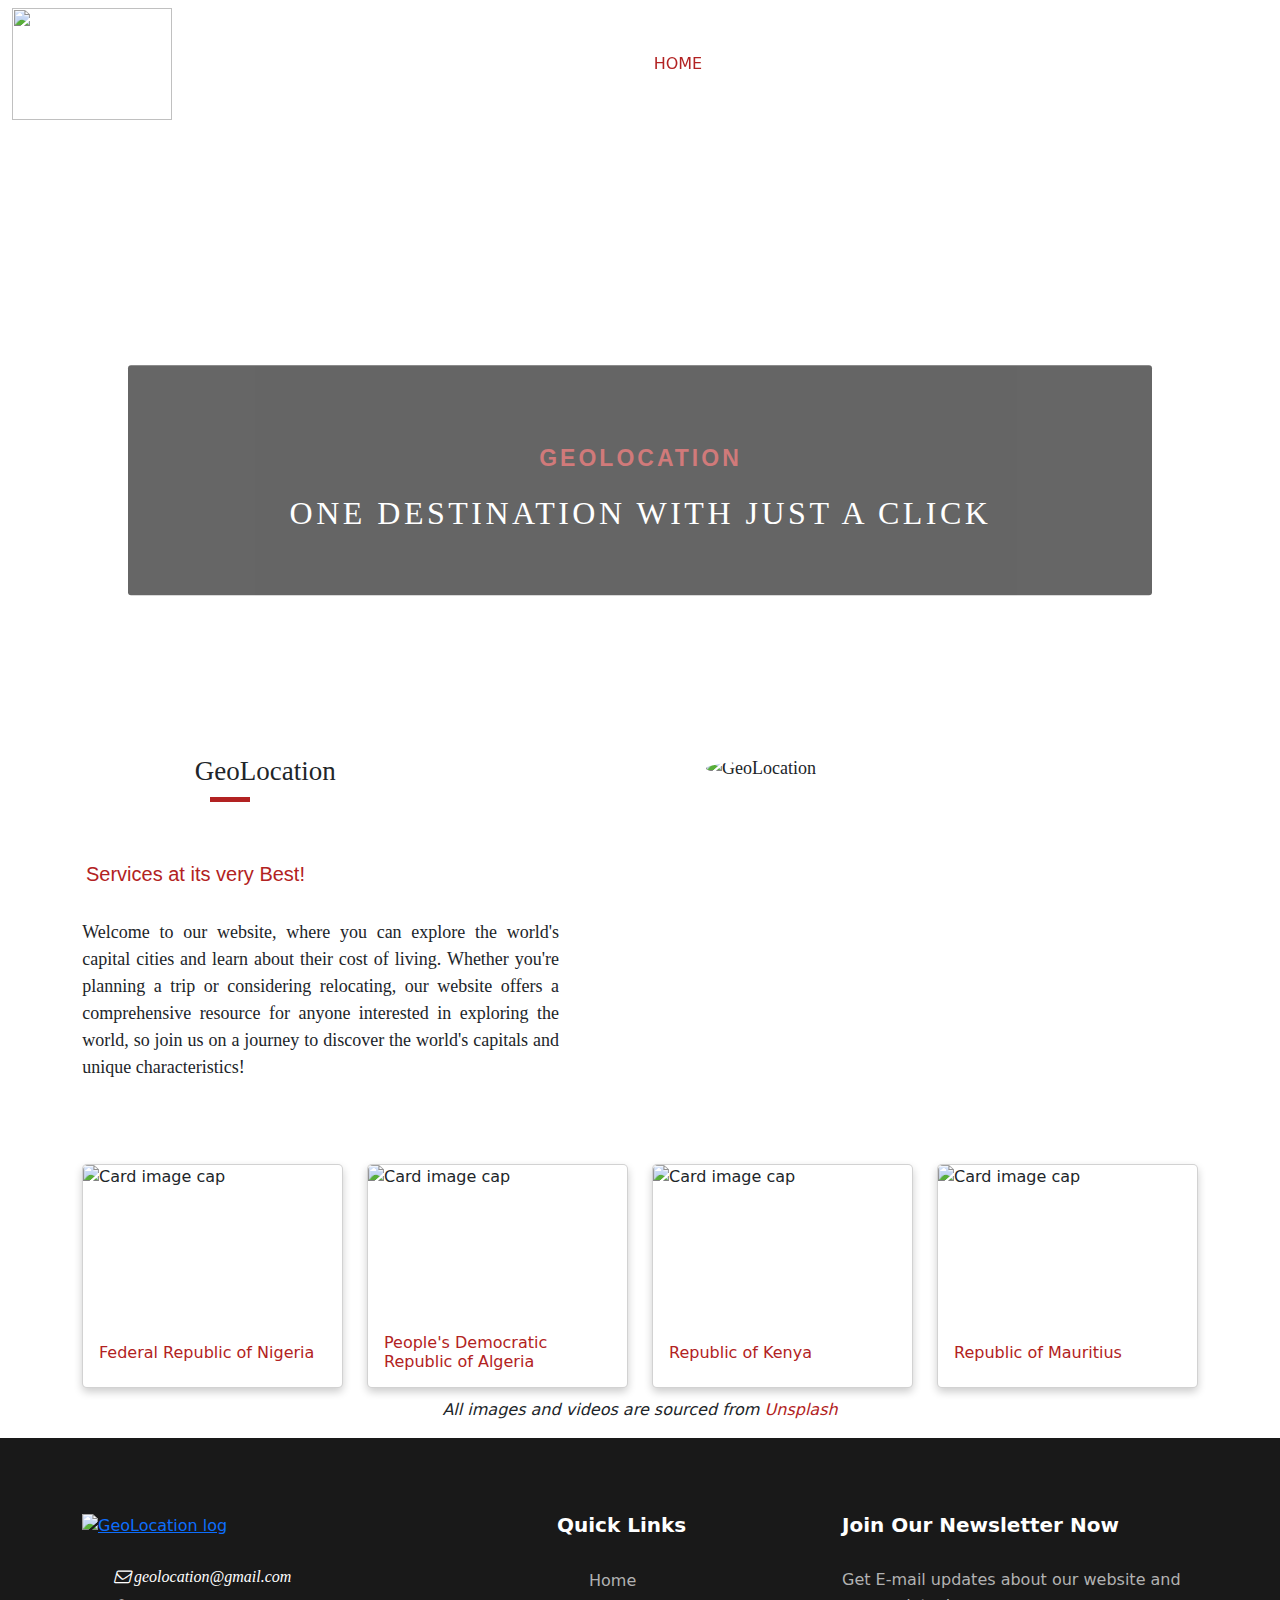
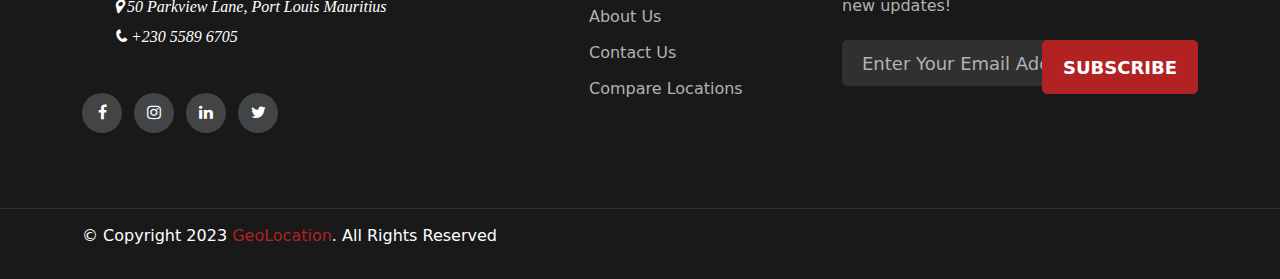
==== index.html @ 5ffd12c0 "new" ====
<!DOCTYPE html>
<html lang="en">

<head>
    <meta charset="UTF-8">
    <meta http-equiv="X-UA-Compatible" content="IE=edge">
    <meta name="viewport" content="width=device-width, initial-scale=1.0">
    <title>GeoLocation</title>

    <!-- Bootstrap css -->
    <link href="https://cdn.jsdelivr.net/npm/bootstrap@5.2.3/dist/css/bootstrap.min.css" rel="stylesheet">
    <!-- Font Awesome Icon Library -->
    <link rel="stylesheet" href="https://cdnjs.cloudflare.com/ajax/libs/font-awesome/4.7.0/css/font-awesome.min.css">
    <!-- favicon icon -->
    <link rel="icon" type="image/x-icon" href="./images/geolocation_favicon.ico">
    <!-- external css -->
    <link rel="stylesheet" href="./css/stylesheet.css">
</head>

<body>
    <!-- header section starts -->
    <header>
        <nav class="navbar fixed-top navbar-expand-lg navbar-light"> <!-- adds responsive navbar -->
            <div class="container-fluid">
                <a href="./index.html">
                    <img src="./images/geolocation_logo.png" class="logo"> <!-- adds logo to navbar -->
                </a>
                <!-- toggler bar button -->
                <button class="navbar-toggler" type="button" data-bs-toggle="collapse"
                    data-bs-target="#navbarTogglerDemo02" aria-controls="navbarTogglerDemo02" aria-expanded="false"
                    aria-label="Toggle navigation">
                    <span class="navbar-toggler-icon"></span>
                </button>
                <div class="collapse navbar-collapse" id="navbarTogglerDemo02">
                    <ul class="navbar-nav navbar-right ms-auto mb-2 mb-lg-0"> <!-- navbar links-->
                        <li class="nav-item">
                            <a class="nav-link active" aria-current="page" href="./index.html">HOME</a>
                        </li>
                        <li class="nav-item">
                            <a class="nav-link" href="./html/aboutus.html">ABOUT US</a>
                        </li>
                        <li class="nav-item">
                            <a class="nav-link" href="./html/contactus.html">CONTACT US</a>
                        </li>
                        <li class="nav-item">
                            <a class="nav-link" href="./html/comparelocations.html">COMPARE LOCATION</a>
                        </li>
                    </ul>
                </div>
            </div>
        </nav>

        <!-- adds background video playing on loop and muted -->
        <video class="background-video" playsinline="playsinline" autoplay="autoplay" muted="muted" loop="loop">
            <source src="./videos/geolocation_bgvideo.mp4" type="video/mp4">
        </video>

        <!-- adds text on the background video -->
        <div class="bg-video-text">
            <p>GEOLOCATION</p>
            <h1>ONE DESTINATION WITH JUST A CLICK</h1>
        </div>
    </header>
    <!-- header section ends -->

    <!-- website-description section starts -->
    <section>
        <div class="description-container"> <!-- splits section into two column for text and image -->
            <div class="row">
                <div class="col-lg-6 col-md-12 col-sm-12" id="col-6"> <!-- column for text -->
                    <h1>GeoLocation</h1>
                    <h2> Services at its very Best!</h2>
                    <p>
                        Welcome to our website, where you can explore the world's capital cities and learn about
                        their cost of living. Whether you're planning a trip or considering relocating, our website offers a
                        comprehensive resource for anyone interested in exploring the world, so join us on a journey to discover the world's capitals and
                        unique characteristics!
                    </p>
                </div>
                <div class="col-lg-6 col-md-12 col-sm-12" id="col-2"> <!-- column for image -->
                    <img src="./images/geolocation_home.jpg" alt="GeoLocation">
                </div>
            </div>
        </div>
    </section>
    <!-- website-description section ends -->

    <!-- country-card section starts -->
    <div class="container" id="card-sect"> <!-- splits section into 4 column for each country card -->
        <div class="row">
            <div class="col-md-3 col-sm-6 col-xs-12">
                <a id="nigeria" href="./html/country.html" style="text-decoration:none">
                    <div class="card">
                        <img class="card-img-top" src="./images/geolocation_nigeria.jpg" alt="Card image cap">
                        <div class="card-body">
                            <h5 class="card-title">Federal Republic of Nigeria</h5>
                        </div>
                    </div>
                </a>
            </div>
            <div class="col-md-3 col-sm-6 col-xs-12">
                <a id="algeria" href="./html/country.html" style="text-decoration:none">
                    <div class="card">
                        <img class="card-img-top" src="./images/geolocation_algeria.jpg" alt="Card image cap">
                        <div class="card-body">
                            <h5 class="card-title">People's Democratic Republic of Algeria</h5>
                        </div>
                    </div>
                </a>
            </div>
            <div class="col-md-3 col-sm-6 col-xs-12">
                <a id="kenya" href="./html/country.html" style="text-decoration:none">
                    <div class="card">
                        <img class="card-img-top" src="./images/geolocation_kenya.jpg" alt="Card image cap">
                        <div class="card-body">
                            <h5 class="card-title">Republic of Kenya</h5>
                        </div>
                    </div>
                </a>
            </div>
            <div class="col-md-3 col-sm-6 col-xs-12">
                <a id="mauritius" href="./html/country.html" style="text-decoration:none">
                    <div class="card">
                        <img class="card-img-top" src="./images/geolocation_mauritius.jpg" alt="Card image cap">
                        <div class="card-body">
                            <h5 class="card-title">Republic of Mauritius</h5>
                        </div>
                    </div>
                </a>
            </div>
        </div>
    </div>

    <!-- images and video references -->
    <p class="reference">All images and videos are sourced from <a href="https://unsplash.com/">Unsplash</a></p>
    </section>
    <!-- country-card section ends -->

    <!-- footer section starts -->
    <footer class="footer-section"> <!-- adds responsive footer -->
        <div class="container">
            <div class="row">
                <div class="col-lg-4">
                    <div class="footer-left">
                        <div class="footer-logo"> <!-- adds logo to the footer -->
                            <a href="./index.html">
                                <img src="./images/geolocation_logo.png" alt="GeoLocation log" class="img-fluid">
                            </a>
                        </div>
                        <ul> <!-- help section -->
                            <li>
                                <a href="https://mail.google.com/mail/"><i class="fa fa-envelope-o" aria-hidden="true"
                                        style="color:white;font-style:oblique;font-size:16px;">
                                        geolocation@gmail.com</i>
                                </a>
                            </li>
                            <li>
                                <a href="https://www.google.com/maps"><i class="fa fa-map-marker" aria-hidden="true"
                                        style="color:white;font-style:oblique;font-size:16px;"> 50 Parkview Lane, Port
                                        Louis Mauritius</i>
                                </a>
                            </li>
                            <li>
                                <a href="tel: +230 5589 6705"><i class="fa fa-phone" aria-hidden="true"
                                        style="color:white;font-style:oblique;font-size:16px;"> +230 5589 6705</i>
                                </a>
                            </li>
                        </ul>
                        <div class="footer-social"> <!-- social media section -->
                            <a href="https://www.facebook.com/"><i class="fa fa-facebook"></i></a>
                            <a href="https://www.instagram.com/"><i class="fa fa-instagram"></i></a>
                            <a href="https://www.linkedin.com/"><i class="fa fa-linkedin"></i></a>
                            <a href="https://twitter.com/"><i class="fa fa-twitter"></i></a>
                        </div>
                    </div>
                </div>
                <div class="col-lg-3 offset-lg-1"> <!-- quick links section -->
                    <div class="footer-widget">
                        <h5>Quick Links</h5>
                        <ul>
                            <li><a href="./index.html">Home</a></li>
                            <li><a href="./html/aboutus.html">About Us</a></li>
                            <li><a href="./html/contactus.html">Contact Us</a></li>
                            <li><a href="./html/comparelocations.html">Compare Locations</a></li>
                        </ul>
                    </div>
                </div>

                <div class="col-lg-4"> <!-- news letter section -->
                    <div class="newslatter-item">
                        <h5>Join Our Newsletter Now</h5>
                        <p>Get E-mail updates about our website and new updates!</p>
                        <form action="http://localhost/contactusphp/footerphp.php" class="subscribe-form">
                            <input type="text" placeholder="Enter Your Email Address">
                            <button type="submit">Subscribe</button>
                        </form>
                    </div>
                </div>
            </div>
        </div>
        <div class="copyright-reserved"> <!-- copyrights section -->
            <div class="container">
                <div class="row">
                    <div class="col-lg-12">
                        <p style="color:#fff;">&#169; Copyright 2023 <a style="text-decoration:none;color:firebrick;"
                                href="./index.html">GeoLocation</a>. All Rights Reserved</p>
                    </div>
                </div>
            </div>
        </div>
    </footer>
    <!-- footer section ends -->

    <!-- scripts -->
    <script src="https://ajax.googleapis.com/ajax/libs/jquery/3.6.3/jquery.min.js"></script>
    <script src="https://cdn.jsdelivr.net/npm/bootstrap@5.2.3/dist/js/bootstrap.bundle.min.js"></script>
    <script src="../scripts/script.js"></script>
</body>

</html>
---- css/stylesheet.css ----
* {
    margin: 0;
    padding: 0;
    box-sizing: border-box;
}

body {
    overflow-x: hidden;
    height: 100%;
    width: 100%;
}

/*-------------------------------
  Header attributes for all pages
---------------------------------*/

header {
    overflow-x: hidden;
    width: 100%;
    height: 40rem;
}

#about-header {
    background-image: url('../images/geolocation_about.jpg');
    /*added a background image*/
    background-size: cover;
    background-repeat: no-repeat;
    background-position: center;
    background-position-y: -40px;
    height: 600px;
}

#contact-header {
    background-image: url('../images/geolocation_contact.jpg');
    /*adds a background image*/
    background-size: cover;
    background-repeat: no-repeat;
    background-position: center;
    background-position-y: -40px;
    height: 600px;
}

#location-header {
    background-image: url('../images/geolocation_backdrop.jpg');
    /*adds a background image*/
    background-color: rgba(0, 0, 0, 0.9);
    background-blend-mode: overlay;
    background-position: center;
    background-size: cover;
    background-repeat: no-repeat;
    height: 600px;
}

.reference {
    text-align: center;
    font-style: italic;
    margin-top: 10px;
}

.reference a {
    text-decoration: none;
    color: firebrick;
}

.logo {
    width: 10em;
    height: 7em;
}

.navbar-nav {
    padding-right: 2em;
}

.nav-item {
    padding-right: 2em;
}

.nav-link {
    color: #fff;
}

.nav-link.active {
    color: firebrick !important;
}

.nav-link:hover {
    color: #ccc;
}

.navbar-light .navbar-toggler-icon {
    background-image: url("data:image/svg+xml,%3csvg xmlns='http://www.w3.org/2000/svg' viewBox='0 0 30 30'%3e%3cpath stroke='rgba%28255, 255, 255' stroke-linecap='round' stroke-miterlimit='10' stroke-width='2' d='M4 7h22M4 15h22M4 23h22'/%3e%3c/svg%3e");
}

.navbar-light .navbar-toggler {
    border: 3px solid #fff;
}

/*-------------------------------
  Background image/video and text
---------------------------------*/

.background-video {
    z-index: -1;
    width: 100%;
    min-width: 50rem;
    height: 650px !important;
    overflow: hidden;
    position: absolute;
    object-fit: cover;
    top: 0;
    left: 0;
}

/* these apply to the text on the background video */
.bg-video-text {
    text-align: center;
    margin: 0;
    position: absolute;
    top: 50%;
    left: 50%;
    transform: translate(-50%, -50%);

    /** to add border on background **/
    border: 1px solid;
    box-sizing: border-box;
    border-style: none;
    border-radius: 3px;
    width: 80%;
    color: white;
    background-color: black;
    opacity: 0.6;
    padding: 4em;
    margin-top: 30px;
}

.bg-video-text p {
    font-size: 23px;
    font-family: 'Segoe UI', Tahoma, Geneva, Verdana, sans-serif;
    font-weight: 700;
    letter-spacing: 3px;
    margin: 12px 0 0 1px;
    text-align: center;
    color: firebrick;
}

.bg-video-text h1 {
    font-family: 'Calibri';
    font-size: 2rem;
    letter-spacing: 3.5px;
    font-weight: 500;
    margin: 20px 0 0 1px;
    text-align: center;
    line-height: 1.1;
}

/*these apply to the text on the background images*/
.bg-image-text {
    text-align: center;
    margin: 0;
    position: absolute;
    top: 50%;
    left: 50%;
    transform: translate(-50%, -50%);

    /** to add border on background **/
    border: 1px solid;
    box-sizing: border-box;
    border-style: none;
    border-radius: 3px;
    width: 80%;
    color: white;
    background-color: black;
    opacity: 0.6;
    padding: 4em;
    margin-top: 30px;
}

.bg-image-text h1 {
    font-family: 'Calibri';
    font-size: 2em;
    letter-spacing: 3.5px;
    font-weight: 500;
    text-align: center;
    margin: 20px 0 0 1px;
    line-height: 1.1;
}

/*-------------------------------------
  Description content/text on all pages
---------------------------------------*/

.description-container .row {
    padding: 20px;
    margin-top: 5rem;
}

.description-container #col-6,
#col-2 {
    font-family: 'Calibri';
    flex-direction: column;
    text-align: justify;
    font-family: 'Calibri';
}

.description-container #col-6 h1 {
    font-size: 1.5em;
    margin-left: 6.25em;
    padding-bottom: 1em;
}

.description-container #col-6 h1::after {
    content: "";
    border-bottom: 5px solid firebrick;
    display: block;
    width: 40px;
    margin-top: 10px;
    margin-left: 15px;
}

.description-container #col-6 h2 {
    margin-left: 3em;
    font-size: 20px;
    padding-top: 1.25em;
    padding-bottom: 1.25em;
    font-weight: 200;
    color: firebrick;
    font-family: 'Gill Sans', 'Gill Sans MT', Calibri, 'Trebuchet MS', sans-serif;
}

.description-container #col-6 p {
    width: 80%;
    position: relative;
    margin-left: 3.125em;
    font-size: 18px;
    line-height: 1.5;
}

.description-container #col-2 {
    align-items: center;
    display: flex;
}

/*sets the image*/
.description-container #col-2 img {
    width: 100%;
    max-width: 500px;
    height: auto;
    border-radius: 50%;
    position: relative;
    margin-left: 0.5 !important;
}

.search-container {
    padding: 5%;
    display: flex;
    flex-direction: column;
    align-items: center;
    align-items: center;
    justify-content: center;
    position: relative;
}

#search-id .search-wrapper {
    width: 100%;
    z-index: 1;
    max-width: 500px;
    display: flex;
    align-items: center;
    padding: 5px 10px;
    border: 2px solid firebrick;
    border-radius: 15px;
    box-shadow: 0px 1px 5px rgba(0, 0, 0, 0.1);
}

#search-id .search-wrapper input {
    background: transparent;
    flex: 1;
    border: none;
    outline: none;
    padding: 16px 16px;
    font-size: 20px;
    color: firebrick;
    font-family: 'Calibri';
}

#search-id ::placeholder {
    color: #ccc7ff;
}

#search-id .search-wrapper button {
    border: 0;
    width: 50px;
    cursor: pointer;
    color: firebrick;
    height: 50px;
    border-radius: 50% !important;
}

#search-rec {
    position: relative;
    align-items: left;
    min-width: 500px;
    overflow-y: scroll;
    border: 1px solid #ccc;
    border-radius: 20px;
    z-index: -1;
    max-height: 200px;
    background: #fff;
    z-index: 999;
}

#search-rec li {
    padding: 0.5%;
    font-family: 'Calibri';
    cursor: pointer;
    color: firebrick;
    text-decoration: none;
    display: block;
    line-break: auto;
}

#search-rec li:hover {
    background-color: #ccc;
    border-radius: 5px;
}

.col-lg-6 {
    font-size: 18px;
    padding: 15px 18px 15px 18px;
    overflow: hidden;
    font-family: 'Calibri';
}

.col-6 {
    padding: 20px;
}

#card-sect {
    margin-top: 20p;
}

.card {
    box-shadow: 0 4px 8px 0 rgba(0, 0, 0, 0.2);
    transition: 0.3s;
    border-radius: 5px;
    height: 14rem;
}

#card-sect .col-md-3.col-sm-6.col-xs-12 {
    margin-top: 2rem;
}

.card:hover {
    box-shadow: 0 8px 16px 0 rgba(0, 0, 0, 0.2);
}

.card-body {
    padding: 2px 16px;
    align-items: center;
    display: flex;
}

.card-img-top {
    height: 10rem;
}

.card-title {
    font-size: 1rem;
    font-weight: 500;
    color: firebrick;
}

.img {
    border-radius: 5px 5px 0 0;
}

.carousel-inner img {
    vertical-align: middle;
    width: 100%;
    height: 30rem;
    max-width: 50%;
    position: relative;
    margin: auto;
}

.profile-circel-image-200 img {
    width: 200px;
    height: 200px;
    border-radius: 200px;
}

.vv img {
    transition: all 0.3s ease;
    cursor: pointer;
}

.vv img:hover {
    opacity: 0.8;
    box-shadow: 0px 0px 5px 8px rgba(0, 0, 0, 0.08);
}

.contactform-container {
    color: #000;
    overflow-x: hidden;
    height: 100%;
    background-repeat: no-repeat;
    background-size: 100% 100%
}

.form-card {
    padding: 30px 40px;
    margin-top: 60px;
    border: none !important;
    box-shadow: 0 6px 12px 0 rgba(0, 0, 0, 0.2);
}

.text {
    color: firebrick;
}

.form-control-label {
    margin-bottom: 0;
}

input,
textarea,
button {
    padding: 8px 15px;
    border-radius: 5px !important;
    margin: 5px 0px;
    box-sizing: border-box;
    border: 1px solid #ccc;
    font-size: 18px !important;
    font-weight: 300;
}

input:focus,
textarea:focus {
    -moz-box-shadow: none !important;
    -webkit-box-shadow: none !important;
    box-shadow: none !important;
    border: 1px solid firebrick;
    outline-width: 0;
    font-weight: 400;
}

.btn-block {
    text-transform: uppercase;
    font-size: 15px !important;
    font-weight: 400;
    height: 43px;
    cursor: pointer;
    background-color: firebrick;
    color: #fff !important;
}

.btn-block:hover {
    color: black !important;
    background-color: #ccc;
}

button:focus {
    -moz-box-shadow: none !important;
    -webkit-box-shadow: none !important;
    box-shadow: none !important;
    outline-width: 0;
}

#select-country {
    position: absolute;
    top: 35%;
    font-size: 18px;
    padding: 15px 18px 15px 18px;
    overflow: hidden;
    font-family: 'Calibri';
    color: #fff;
    justify-content: center;
    display: flex;
}

#country1 {
    /* styling */
    background-color: white;
    border: thin solid firebrick;
    border-radius: 4px;
    display: inline-block;
    font: inherit;
    line-height: 1.5em;
    padding: 0.5em 3.5em 0.5em 1em;

    /* reset */
    margin: 0;
    -webkit-box-sizing: border-box;
    -moz-box-sizing: border-box;
    box-sizing: border-box;
    -webkit-appearance: none;
    -moz-appearance: none;
}

#country1 {
    background-image:
        linear-gradient(45deg, transparent 50%, gray 50%),
        linear-gradient(135deg, gray 50%, transparent 50%),
        linear-gradient(to right, #ccc, #ccc);
    background-position:
        calc(100% - 20px) calc(1em + 2px),
        calc(100% - 15px) calc(1em + 2px),
        calc(100% - 2.5em) 0.5em;
    background-size:
        5px 5px,
        5px 5px,
        1px 1.5em;
    background-repeat: no-repeat;
}

#country1:focus {
    background-image:
        linear-gradient(45deg, green 50%, transparent 50%),
        linear-gradient(135deg, transparent 50%, green 50%),
        linear-gradient(to right, #ccc, #ccc);
    background-position:
        calc(100% - 15px) 1em,
        calc(100% - 20px) 1em,
        calc(100% - 2.5em) 0.5em;
    background-size:
        5px 5px,
        5px 5px,
        1px 1.5em;
    background-repeat: no-repeat;
    border-color: green;
    outline: 0;
}

#country1:-moz-focusring {
    color: transparent;
    text-shadow: 0 0 0 #000;
}

#country2 {
    /* styling */
    background-color: white;
    border: thin solid firebrick;
    border-radius: 4px;
    display: inline-block;
    font: inherit;
    line-height: 1.5em;
    padding: 0.5em 3.5em 0.5em 1em;

    /* reset */
    margin: 0;
    -webkit-box-sizing: border-box;
    -moz-box-sizing: border-box;
    box-sizing: border-box;
    -webkit-appearance: none;
    -moz-appearance: none;
}

#country2 {
    background-image:
        linear-gradient(45deg, transparent 50%, gray 50%),
        linear-gradient(135deg, gray 50%, transparent 50%),
        linear-gradient(to right, #ccc, #ccc);
    background-position:
        calc(100% - 20px) calc(1em + 2px),
        calc(100% - 15px) calc(1em + 2px),
        calc(100% - 2.5em) 0.5em;
    background-size:
        5px 5px,
        5px 5px,
        1px 1.5em;
    background-repeat: no-repeat;
}

#country2:focus {
    background-image:
        linear-gradient(45deg, green 50%, transparent 50%),
        linear-gradient(135deg, transparent 50%, green 50%),
        linear-gradient(to right, #ccc, #ccc);
    background-position:
        calc(100% - 15px) 1em,
        calc(100% - 20px) 1em,
        calc(100% - 2.5em) 0.5em;
    background-size:
        5px 5px,
        5px 5px,
        1px 1.5em;
    background-repeat: no-repeat;
    border-color: green;
    outline: 0;
}

#country2:-moz-focusring {
    color: transparent;
    text-shadow: 0 0 0 #000;
}

#map-col {
    align-items: center;
    margin-top: 3%;
    width: 50%;
}

/*---------------
  Table styling
----------------*/

table,
tr,
th,
td {
    border: 2px solid;
    border-spacing: 0;
    border-color: firebrick;
    border-collapse: collapse;
    width: 100%;
    overflow-x: auto;
}

th {
    text-align: center;
    padding: 9px;
}

td {
    text-align: left;
    height: 50px;
    vertical-align: bottom;
    padding: 9px;
}

tr:nth-child(even) {
    background-color: #ccc;
}

/*-------------------------------
  Footer attributes for all pages
---------------------------------*/

.footer-section {
    background: #191919;
    padding-top: 75px;
}

.footer-left {
    margin-bottom: 30px;
}

.footer-left .footer-logo {
    margin-bottom: 24px;
}

.footer-left .footer-logo a {
    display: inline-block;
}

.footer-left ul li {
    list-style: none;
    color: #b2b2b2;
    font-size: 16px;
    line-height: 30px;
}

.footer-left .footer-social {
    padding-top: 25px;
}

.footer-left .footer-social a {
    display: inline-block;
    height: 40px;
    width: 40px;
    background: #434445;
    color: #ffffff;
    text-align: center;
    line-height: 40px;
    border-radius: 50%;
    margin-right: 7px;
    position: relative;
    z-index: 1;
}

.footer-left .footer-social a:hover:before {
    opacity: 1;
}

.footer-left .footer-social a:before {
    position: absolute;
    left: 0;
    top: 0;
    height: 100%;
    width: 100%;
    background: firebrick;
    content: "";
    border-radius: 50%;
    opacity: 0;
    -webkit-transition: all 0.3s;
    -webkit-transition: 0.3s;
    -o-transition: 0.3s;
    transition: 0.3s;
    z-index: -1;
}

.footer-widget {
    margin-bottom: 30px;
}

.footer-widget h5 {
    color: #ffffff;
    font-weight: 700;
    margin-bottom: 26px;
}

.footer-widget ul li {
    list-style: none;
}

.footer-widget ul li a {
    line-height: 36px;
    font-size: 16px;
    color: #b2b2b2;
    text-decoration: none;
}

.footer-widget ul li a:hover {
    color: #ccc !important;
}

.newslatter-item h5 {
    color: #ffffff;
    font-weight: 700;
    margin-bottom: 30px;
}

.newslatter-item p {
    color: #b2b2b2;
    line-height: 26px;
}

.newslatter-item .subscribe-form {
    position: relative;
}

.newslatter-item .subscribe-form input {
    color: #b2b2b2;
    background: #303030;
    width: 100%;
    height: 46px;
    font-size: 16px;
    border: none;
    padding-left: 20px;
}

.newslatter-item .subscribe-form input::-webkit-input-placeholder {
    color: #b2b2b2;
}

.newslatter-item .subscribe-form input::-moz-placeholder {
    color: #b2b2b2;
}

.newslatter-item .subscribe-form input:-ms-input-placeholder {
    color: #b2b2b2;
}

.newslatter-item .subscribe-form input::-ms-input-placeholder {
    color: #b2b2b2;
}

.newslatter-item .subscribe-form input::placeholder {
    color: #b2b2b2;
}

.newslatter-item .subscribe-form button {
    display: inline-block;
    color: #ffffff;
    background: firebrick;
    font-size: 13px;
    font-weight: 700;
    text-transform: uppercase;
    border: 1px solid firebrick;
    position: absolute;
    right: 0;
    top: 0;
    padding: 13px 20px 12px;
    cursor: pointer;
}

.copyright-reserved {
    border-top: 1px solid #303030;
    padding: 15px 0;
    margin-top: 45px;
}

@media (max-width: 768px) {
    header {
        height: auto;
    }
}

@media (max-width: 768px) {
    .description-container .row {
        padding: 10px;
        margin-top: 3rem;
    }
}

@media screen and (max-width: 768px) {
    .background-video {
        height: auto !important;
        min-width: 100%;
    }

    .bg-video-text {
        width: 90%;
        font-size: 20px;
        padding: 10px;
    }

    .bg-video-text h1 {
        font-size: 1.5rem;
        margin: 10px 0 0 1px;
    }

    .bg-video-text p {
        font-size: 20px;
        margin: 10px 0 0 1px;
    }
}

@media only screen and (max-width: 768px) {
    /* reduce the height of the image on smaller screens */
    .carousel-inner img {
      height: 20rem;
    }
  }
  
  @media only screen and (max-width: 576px) {
    /* make the image full width on extra small screens */
    .carousel-inner img {
      max-width: 100%;
    }
  }

@media only screen and (max-width: 768px) {
    .col-lg-6 {
        font-size: 16px;
        padding: 10px 12px 10px 12px;
    }
}

@media only screen and (max-width: 576px) {
    .col-lg-6 {
        font-size: 14px;
        padding: 8px 10px 8px 10px;
    }
}

/* media query for even smaller screens */
@media only screen and (max-width: 576px) {
    .search-container {
        padding: 2%;
    }
}

@media only screen and (max-width: 768px) {
    .search-container {
        padding: 2%;
    }
}
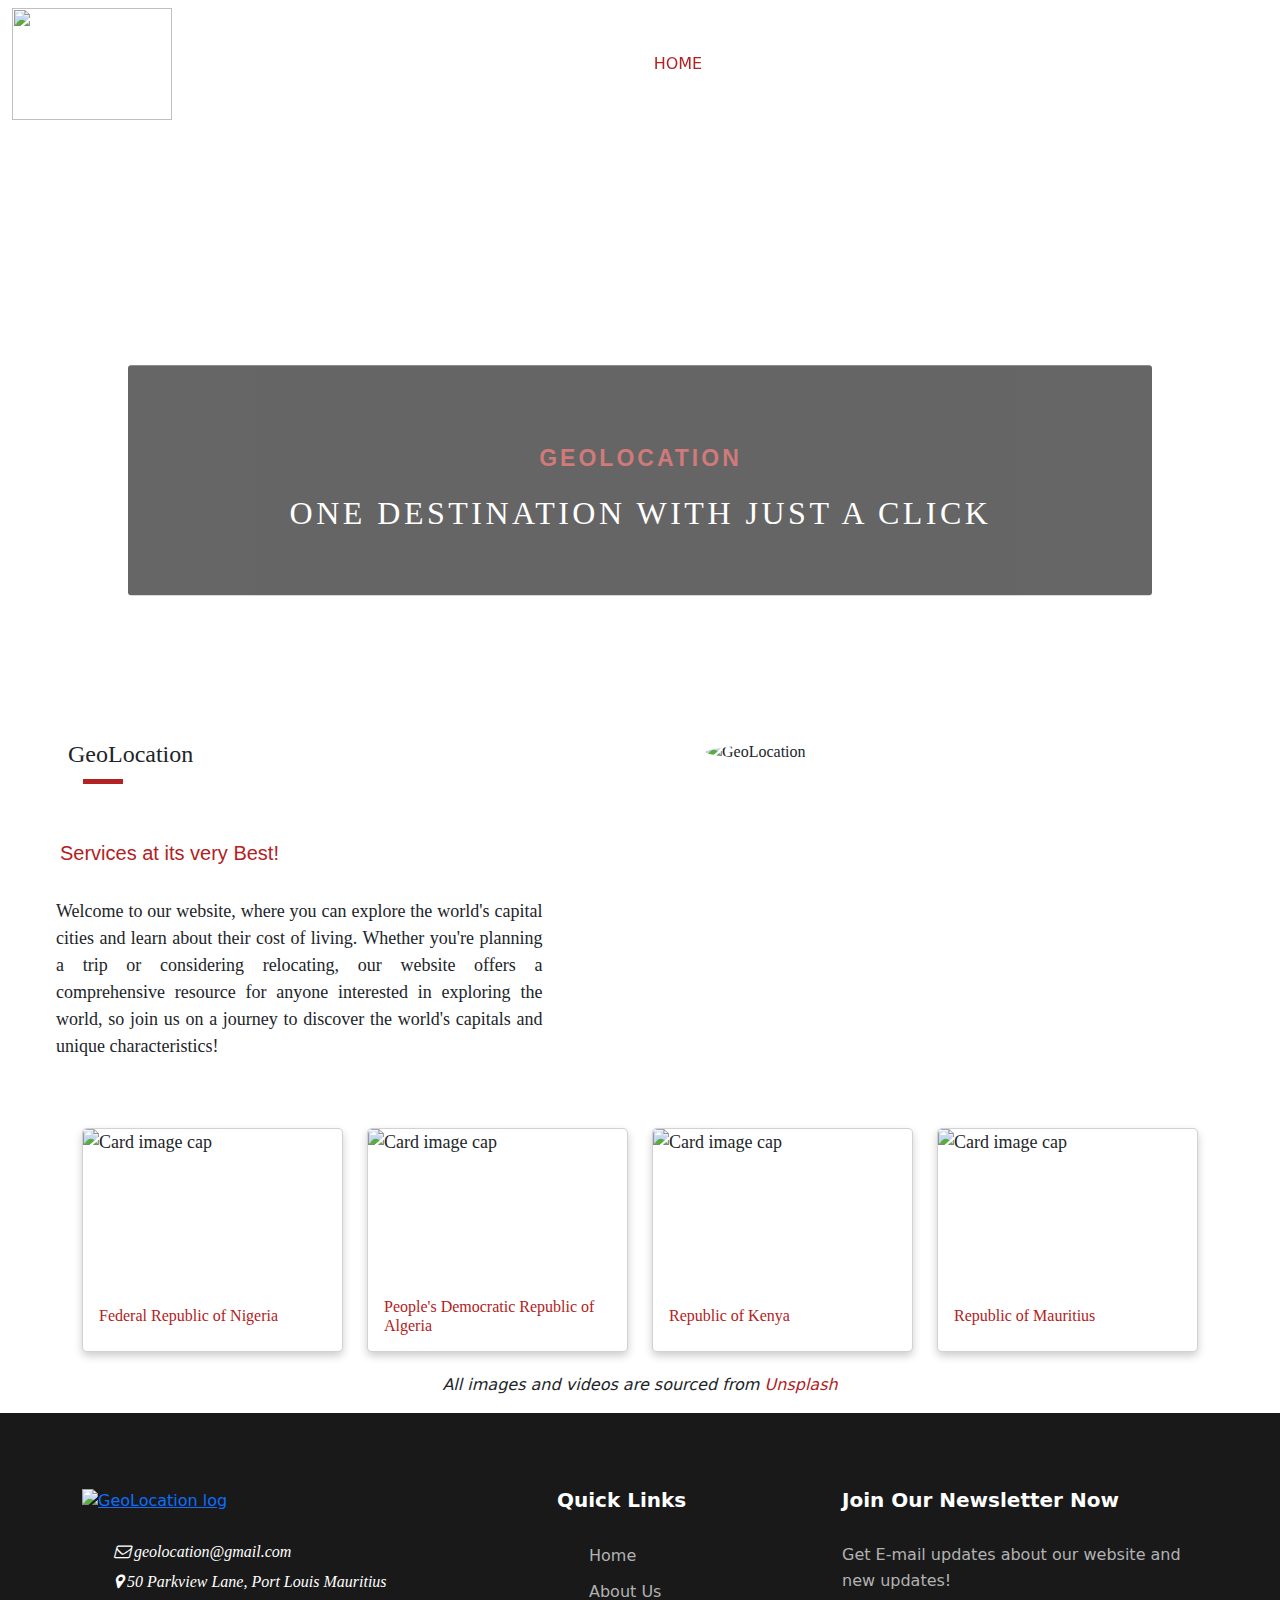
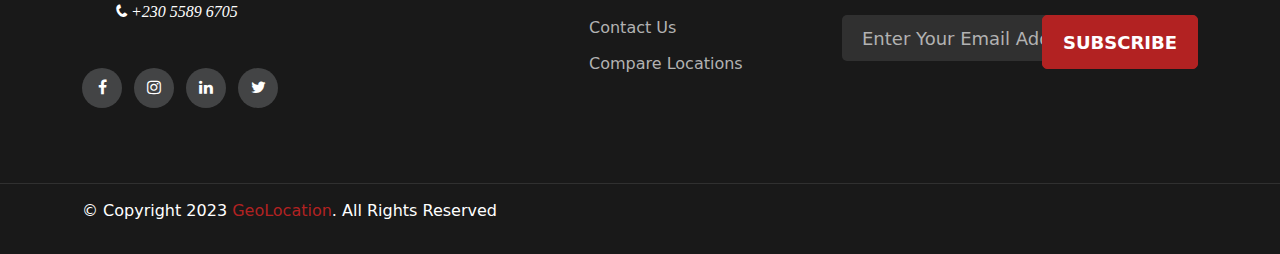
==== commit da345dd1: "final" ====
--- a/index.html
+++ b/index.html
@@ -51,7 +51,7 @@
         </nav>
 
         <!-- adds background video playing on loop and muted -->
-        <video class="background-video" playsinline="playsinline" autoplay="autoplay" muted="muted" loop="loop">
+        <video class="background-video" autoplay="autoplay" muted="muted" loop="loop">
             <source src="./videos/geolocation_bgvideo.mp4" type="video/mp4">
         </video>
 
@@ -72,8 +72,10 @@
                     <h2> Services at its very Best!</h2>
                     <p>
                         Welcome to our website, where you can explore the world's capital cities and learn about
-                        their cost of living. Whether you're planning a trip or considering relocating, our website offers a
-                        comprehensive resource for anyone interested in exploring the world, so join us on a journey to discover the world's capitals and
+                        their cost of living. Whether you're planning a trip or considering relocating, our website
+                        offers a
+                        comprehensive resource for anyone interested in exploring the world, so join us on a journey to
+                        discover the world's capitals and
                         unique characteristics!
                     </p>
                 </div>
@@ -191,7 +193,7 @@
                         <h5>Join Our Newsletter Now</h5>
                         <p>Get E-mail updates about our website and new updates!</p>
                         <form action="http://localhost/contactusphp/footerphp.php" class="subscribe-form">
-                            <input type="text" placeholder="Enter Your Email Address">
+                            <input required type="text" placeholder="Enter Your Email Address">
                             <button type="submit">Subscribe</button>
                         </form>
                     </div>
@@ -214,7 +216,7 @@
     <!-- scripts -->
     <script src="https://ajax.googleapis.com/ajax/libs/jquery/3.6.3/jquery.min.js"></script>
     <script src="https://cdn.jsdelivr.net/npm/bootstrap@5.2.3/dist/js/bootstrap.bundle.min.js"></script>
-    <script src="../scripts/script.js"></script>
+    <script src="./scripts/script.js"></script>
 </body>
 
 </html>--- a/css/stylesheet.css
+++ b/css/stylesheet.css
@@ -5,9 +5,11 @@
 }
 
 body {
-    overflow-x: hidden;
+    width: 100%;
     height: 100%;
-    width: 100%;
+    margin: 0px;
+    padding: 0px;
+    overflow-x: auto;
 }
 
 /*-------------------------------
@@ -15,9 +17,11 @@
 ---------------------------------*/
 
 header {
-    overflow-x: hidden;
     width: 100%;
     height: 40rem;
+    top: 0;
+    left: 0;
+    right: 0;
 }
 
 #about-header {
@@ -92,7 +96,7 @@
 }
 
 .navbar-light .navbar-toggler {
-    border: 3px solid #fff;
+    border: 2px solid #fff;
 }
 
 /*-------------------------------
@@ -100,15 +104,14 @@
 ---------------------------------*/
 
 .background-video {
-    z-index: -1;
-    width: 100%;
-    min-width: 50rem;
-    height: 650px !important;
-    overflow: hidden;
     position: absolute;
     object-fit: cover;
     top: 0;
     left: 0;
+    z-index: -1;
+    overflow: hidden;
+    height: 100%;
+    width: 100%;
 }
 
 /* these apply to the text on the background video */
@@ -204,7 +207,7 @@
 
 .description-container #col-6 h1 {
     font-size: 1.5em;
-    margin-left: 6.25em;
+    margin-left: 2em;
     padding-bottom: 1em;
 }
 
@@ -218,7 +221,7 @@
 }
 
 .description-container #col-6 h2 {
-    margin-left: 3em;
+    margin-left: 2em;
     font-size: 20px;
     padding-top: 1.25em;
     padding-bottom: 1.25em;
@@ -230,7 +233,7 @@
 .description-container #col-6 p {
     width: 80%;
     position: relative;
-    margin-left: 3.125em;
+    margin-left: 2em;
     font-size: 18px;
     line-height: 1.5;
 }
@@ -324,11 +327,10 @@
     border-radius: 5px;
 }
 
-.col-lg-6 {
+.col-sm-6 {
     font-size: 18px;
-    padding: 15px 18px 15px 18px;
-    overflow: hidden;
     font-family: 'Calibri';
+    margin-bottom: 1%;
 }
 
 .col-6 {
@@ -790,22 +792,16 @@
     margin-top: 45px;
 }
 
-@media (max-width: 768px) {
-    header {
-        height: auto;
-    }
-}
-
-@media (max-width: 768px) {
+@media only screen and (max-width: 768px) {
+
     .description-container .row {
         padding: 10px;
         margin-top: 3rem;
     }
-}
-
-@media screen and (max-width: 768px) {
-    .background-video {
-        height: auto !important;
+
+    #col-6,
+    #col-2 {
+        text-align: center;
         min-width: 100%;
     }
 
@@ -824,45 +820,85 @@
         font-size: 20px;
         margin: 10px 0 0 1px;
     }
-}
-
-@media only screen and (max-width: 768px) {
+
     /* reduce the height of the image on smaller screens */
     .carousel-inner img {
-      height: 20rem;
-    }
-  }
-  
-  @media only screen and (max-width: 576px) {
-    /* make the image full width on extra small screens */
+        height: 20rem;
+    }
+
+    .col-sm-6 {
+        font-size: 13px;
+        padding-bottom: 2%;
+        top: 100%;
+    }
+
+    .but {
+        text-align: center;
+    }
+
+
+    /* full width on extra small screens */
     .carousel-inner img {
-      max-width: 100%;
-    }
-  }
-
-@media only screen and (max-width: 768px) {
-    .col-lg-6 {
-        font-size: 16px;
-        padding: 10px 12px 10px 12px;
-    }
-}
-
-@media only screen and (max-width: 576px) {
-    .col-lg-6 {
-        font-size: 14px;
-        padding: 8px 10px 8px 10px;
-    }
-}
-
-/* media query for even smaller screens */
-@media only screen and (max-width: 576px) {
-    .search-container {
-        padding: 2%;
-    }
-}
-
+        max-width: 100%;
+    }
+
+    #map-col {
+        width: 100%;
+    }
+
+    @media only screen and (max-width: 768px) {
+
+        .table,
+        .th,
+        .tr {
+            display: block;
+        }
+
+        .tr {
+            width: 100%;
+        }
+    }
+
+}
+
+/* media query for smaller screens */
 @media only screen and (max-width: 768px) {
     .search-container {
-        padding: 2%;
+        padding: 1%;
+    }
+
+    #search-id .search-wrapper {
+        max-width: 90%;
+        margin-bottom: px;
+    }
+
+    #search-rec {
+        min-width: 90%;
+        max-height: 150px;
+    }
+}
+
+/* media query for even smaller screens */
+@media only screen and (max-width: 566px) {
+    .search-container {
+        padding: 8%;
+    }
+
+    #search-id .search-wrapper {
+
+        border-radius: 10px;
+    }
+
+    #search-id .search-wrapper input {
+        font-size: 16px;
+    }
+
+    #search-rec {
+        min-width: 90%;
+        max-height: 100px;
+    }
+
+    #search-rec li {
+        font-size: 14px;
     }
 }